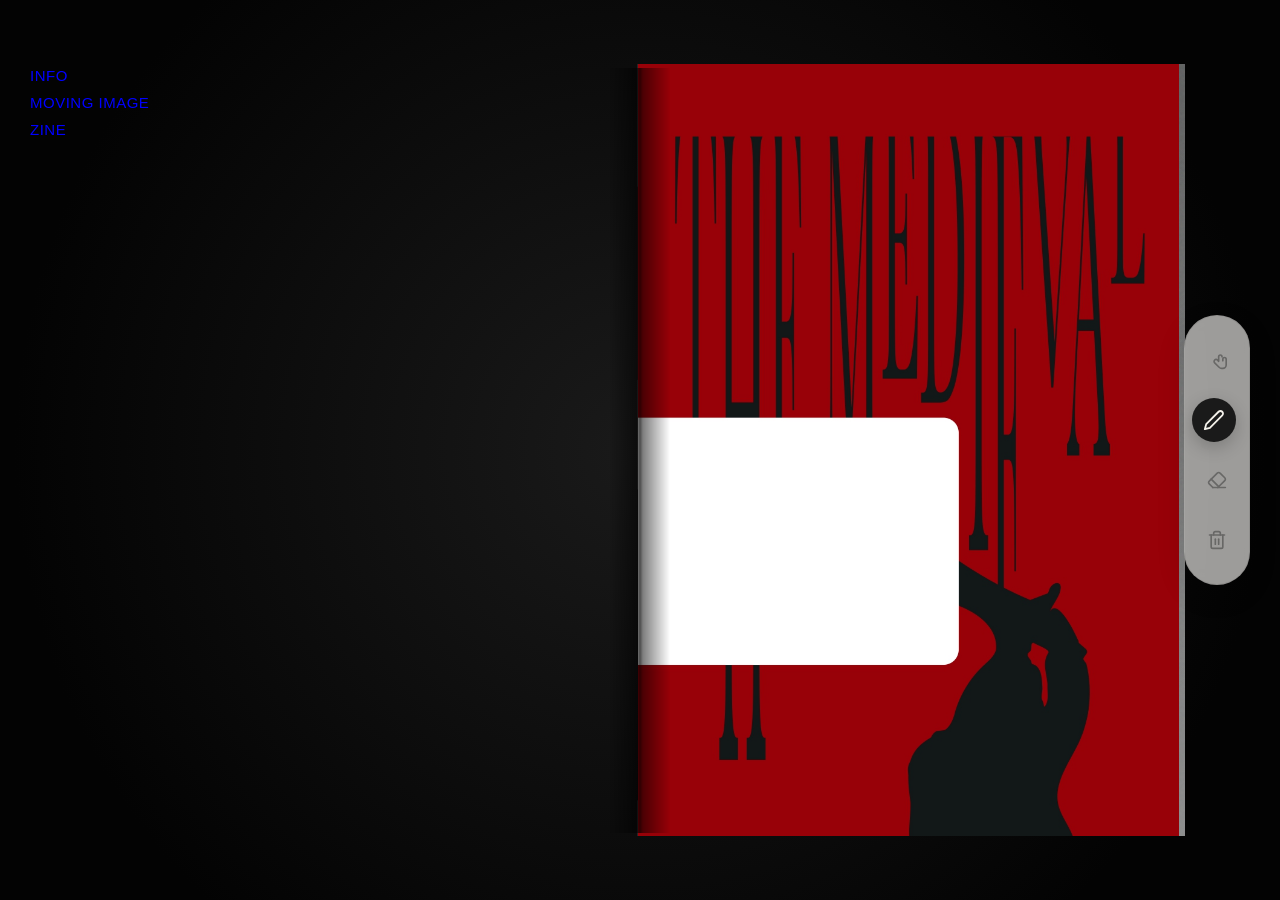
==== index.html @ 588c61d4 "Add files via upload" ====
<!DOCTYPE html>
<html lang="zh-Hant">
<head>
    <meta charset="utf-8" />
    <meta name="viewport" content="width=device-width, initial-scale=1.0" />
    <title>SHIHCHEN HUANG — THE MEDIEVAL ZINE</title>
    <link rel="stylesheet" href="css/reset.css">
    <link rel="stylesheet" href="css/style.css">
    <style>
        /* 左側導航選單 (極簡、細字體、藍底隱藏文字) */
        .side-nav {
            position: fixed; 
            left: 30px; 
            top: 7.5vh; 
            z-index: 10000;
            display: flex; 
            flex-direction: column; 
            gap: 12px; 
            font-family: "Helvetica Neue", Helvetica, Arial, sans-serif;
            font-weight: 400; 
            font-size: 15px; 
            letter-spacing: 0.5px;
        }
        .side-nav a {
            text-decoration: none; 
            color: #0000FF; 
            padding: 0; 
            line-height: 1; 
            align-self: flex-start; 
            transition: none; 
        }
        .side-nav a:hover {
            background-color: #0000FF; 
            color: #0000FF; 
        }

        /* 終極白邊修復與實體圖層 */
        .page { background-color: transparent !important; box-shadow: none !important; }
        .base-img, .tracing-wrapper { width: 100.8%; height: 100.8%; top: -0.4%; left: -0.4%; object-fit: cover; }
        .page-canvas { position: absolute; top: 0; left: 0; width: 100%; height: 100%; z-index: 20; pointer-events: none; mix-blend-mode: multiply; }

        /* 右側膠囊工具列 */
        .material-palette {
            position: fixed; right: 30px; top: 50%; transform: translateY(-50%); 
            z-index: 10000; display: flex; flex-direction: column; gap: 20px;
            background: rgba(240, 238, 235, 0.65); padding: 24px 12px; 
            border-radius: 50px; backdrop-filter: blur(12px); -webkit-backdrop-filter: blur(12px);
            border: 1px solid rgba(0, 0, 0, 0.08); box-shadow: 0 10px 30px rgba(0,0,0,0.1);
        }
        .material-btn {
            width: 40px; height: 40px; cursor: pointer; border-radius: 50%;
            display: flex; align-items: center; justify-content: center;
            transition: all 0.3s cubic-bezier(0.25, 1, 0.3, 1); opacity: 0.4;
        }
        .material-btn svg { width: 20px; height: 20px; fill: none; stroke: #1a1a1a; stroke-width: 2; stroke-linecap: round; stroke-linejoin: round; }
        .material-btn:hover { transform: translateX(-3px) scale(1.1); opacity: 0.8; background: rgba(255,255,255,0.5); }
        .material-btn.active { opacity: 1; background: #1a1a1a; transform: translateX(-3px) scale(1.1); box-shadow: 0 5px 15px rgba(0,0,0,0.2); }
        .material-btn.active svg { stroke: #f4f1ea; }
        .material-btn.trash:hover { background: #d9453b; opacity: 1; }
        .material-btn.trash:hover svg { stroke: #fff; }

        /* 手機版自適應 */
        @media (max-width: 800px) {
            .book { width: 95vw; height: auto; max-height: 70vh; } 
            .side-nav { top: 15px; left: 15px; font-size: 14px; gap: 8px; }
            .material-palette {
                right: 50%; top: auto; bottom: 20px; transform: translateX(50%);
                flex-direction: row; padding: 12px 24px; gap: 15px;
            }
            .material-btn:hover, .material-btn.active { transform: translateY(-3px) scale(1.1); }
        }
    </style>
</head>
<body>

    <!-- 導覽列：正式的藝術家分類學 -->
    <nav class="side-nav">
        <a href="info.html">INFO</a>
        <a href="moving-image.html">MOVING IMAGE</a>
        <a href="index.html">ZINE</a>
    </nav>

    <!-- 實體書場景 -->
    <div class="book-scene">
        <div class="book" id="zine-book">
            <div class="leaf"><div class="page front"><img src="image/cover.jpg" class="base-img" alt="封面"></div><div class="page back"></div></div>
            <div class="leaf"><div class="page front"><img src="image/page1.jpg" class="base-img" alt="Page 1"></div><div class="page back"><img src="image/page2.jpg" class="base-img" alt="Page 2"><div class="tracing-wrapper bound-left"><div class="tracing-texture"></div><img src="image/page3.png" class="tracing-img" alt="Page 3"><div class="tracing-gloss"></div></div></div></div>
            <div class="leaf"><div class="page front"><img src="image/page5.jpg" class="base-img" alt="Page 5"><div class="tracing-wrapper bound-right"><div class="tracing-texture"></div><img src="image/page4.png" class="tracing-img" alt="Page 4"><div class="tracing-gloss"></div></div></div><div class="page back"><img src="image/page6.jpg" class="base-img" alt="Page 6"></div></div>
            <div class="leaf"><div class="page front"><img src="image/page7.jpg" class="base-img" alt="Page 7"></div><div class="page back"><img src="image/page8.jpg" class="base-img" alt="Page 8"></div></div>
            <div class="leaf"><div class="page front"><img src="image/page9.jpg" class="base-img" alt="Page 9"></div><div class="page back"><img src="image/page10.jpg" class="base-img" alt="Page 10"></div></div>
            <div class="leaf"><div class="page front"><img src="image/page11.jpg" class="base-img" alt="Page 11"></div><div class="page back"><img src="image/page12.jpg" class="base-img" alt="Page 12"></div></div>
            <div class="leaf"><div class="page front"><img src="image/page13.jpg" class="base-img" alt="Page 13"></div><div class="page back"><img src="image/page14.jpg" class="base-img" alt="Page 14"></div></div>
            <div class="leaf"><div class="page front"><img src="image/page15.jpg" class="base-img" alt="Page 15"></div><div class="page back"><img src="image/page16.jpg" class="base-img" alt="Page 16"></div></div>
            <div class="leaf"><div class="page front"><img src="image/page17.jpg" class="base-img" alt="Page 17"></div><div class="page back"><img src="image/page18.jpg" class="base-img" alt="Page 18"></div></div>
            <div class="leaf"><div class="page front"><img src="image/page19.jpg" class="base-img" alt="Page 19"></div><div class="page back"><img src="image/page20.jpg" class="base-img" alt="Page 20"></div></div>
            <div class="leaf"><div class="page front"><img src="image/page21.jpg" class="base-img" alt="Page 21"></div><div class="page back"><img src="image/page22.jpg" class="base-img" alt="Page 22"></div></div>
            <div class="leaf"><div class="page front"><img src="image/page23.jpg" class="base-img" alt="Page 23"></div><div class="page back"><img src="image/page24.jpg" class="base-img" alt="Page 24"></div></div>
            <div class="leaf"><div class="page front"><img src="image/page25.jpg" class="base-img" alt="Page 25"></div><div class="page back"><img src="image/page26.jpg" class="base-img" alt="Page 26"></div></div>
            <div class="leaf"><div class="page front"></div><div class="page back"><img src="image/backcover.jpg" class="base-img" alt="封底"></div></div>
        </div>
    </div>

    <!-- 工具列 -->
    <div class="material-palette">
        <div id="tool-none" class="material-btn" onclick="setZineTool('none')" title="翻閱模式"><svg viewBox="0 0 24 24"><path d="M18 8a2 2 0 1 0-4 0v5.6L12.5 12a2.3 2.3 0 0 0-3.3 0 2.4 2.4 0 0 0 0 3.4l5.3 5.3c.8.8 2 1.3 3.2 1.3H19a4 4 0 0 0 4-4v-7a2 2 0 1 0-4 0v2"/></svg></div>
        <div id="tool-pen" class="material-btn active" onclick="setZineTool('pen')" title="碳粉筆"><svg viewBox="0 0 24 24"><path d="M17 3a2.828 2.828 0 1 1 4 4L7.5 20.5 2 22l1.5-5.5L17 3z"/></svg></div>
        <div id="tool-eraser" class="material-btn" onclick="setZineTool('eraser')" title="橡皮擦"><svg viewBox="0 0 24 24"><path d="m7 21-4.3-4.3c-1-1-1-2.5 0-3.4l9.6-9.6c1-1 2.5-1 3.4 0l5.6 5.6c1 1 1 2.5 0 3.4L13 21"/><path d="M22 21H7"/><path d="m5 11 9 9"/></svg></div>
        <div class="material-btn trash" onclick="clearCanvas()" title="撕除重置"><svg viewBox="0 0 24 24"><path d="M3 6h18"/><path d="M19 6v14c0 1-1 2-2 2H7c-1 0-2-1-2-2V6"/><path d="M8 6V4c0-1 1-2 2-2h4c1 0 2 1 2 2v2"/><line x1="10" y1="11" x2="10" y2="17"/><line x1="14" y1="11" x2="14" y2="17"/></svg></div>
    </div>

    <script>
        document.addEventListener('DOMContentLoaded', () => {
            const leaves = document.querySelectorAll('.leaf');
            let totalLeaves = leaves.length;

            leaves.forEach((leaf, index) => {
                leaf.style.zIndex = totalLeaves - index;
                leaf.addEventListener('click', function(e) {
                    if (window.isDrawingMode) return; 
                    if (this.classList.contains('flipped')) {
                        this.classList.remove('flipped');
                        setTimeout(() => { this.style.zIndex = totalLeaves - index; }, 400); 
                    } else {
                        this.classList.add('flipped');
                        setTimeout(() => { this.style.zIndex = index + 1; }, 400);
                    }
                });
            });

            window.currentTool = 'pen'; 
            window.isDrawingMode = true; 
            let isDrawing = false;
            let lastX = 0, lastY = 0;

            function randomGaussian(mean = 0, stdev = 1) {
                let u = 1 - Math.random(), v = Math.random();
                let z = Math.sqrt(-2.0 * Math.log(u)) * Math.cos(2.0 * Math.PI * v);
                return z * stdev + mean;
            }

            const pages = document.querySelectorAll('.page');
            pages.forEach(page => {
                const canvas = document.createElement('canvas');
                canvas.className = 'page-canvas';
                page.appendChild(canvas);
                const ctx = canvas.getContext('2d');

                const resizeCanvas = () => {
                    canvas.width = page.offsetWidth * 2;
                    canvas.height = page.offsetHeight * 2;
                    ctx.scale(2, 2);
                };
                setTimeout(resizeCanvas, 100);
                window.addEventListener('resize', resizeCanvas);

                canvas.addEventListener('mousedown', (e) => {
                    if (window.currentTool === 'none') return;
                    isDrawing = true; lastX = e.offsetX; lastY = e.offsetY;
                });

                canvas.addEventListener('mousemove', (e) => {
                    if (!isDrawing || window.currentTool === 'none') return;
                    const x = e.offsetX, y = e.offsetY;

                    if (window.currentTool === 'pen') {
                        ctx.globalCompositeOperation = 'source-over';
                        ctx.fillStyle = 'rgba(25, 25, 25, 0.4)'; 
                        const speed = Math.hypot(x - lastX, y - lastY);
                        const particleCount = Math.max(2, 12 - speed * 0.15); 
                        for (let step = 0; step <= 1; step += 0.1) {
                            let lerpX = lastX + (x - lastX) * step; let lerpY = lastY + (y - lastY) * step;
                            for (let i = 0; i < particleCount; i++) {
                                let offsetX = randomGaussian(0, 1.8); let offsetY = randomGaussian(0, 1.8);
                                let pSize = Math.random() * 1.5 + 0.5;
                                ctx.beginPath(); ctx.arc(lerpX + offsetX, lerpY + offsetY, pSize, 0, Math.PI * 2); ctx.fill();
                            }
                        }
                    } else if (window.currentTool === 'eraser') {
                        ctx.globalCompositeOperation = 'destination-out'; ctx.lineWidth = 30; ctx.lineCap = 'round';
                        ctx.beginPath(); ctx.moveTo(lastX, lastY); ctx.lineTo(x, y); ctx.stroke();
                    }
                    lastX = x; lastY = y;
                });

                canvas.addEventListener('mouseup', () => isDrawing = false);
                canvas.addEventListener('mouseleave', () => isDrawing = false);
            });

            window.setZineTool = (tool) => {
                window.currentTool = tool; window.isDrawingMode = (tool !== 'none');
                document.querySelectorAll('.page-canvas').forEach(canvas => { canvas.style.pointerEvents = tool === 'none' ? 'none' : 'auto'; });
                document.body.style.cursor = tool === 'none' ? 'default' : (tool === 'pen' ? 'crosshair' : 'cell');
                document.querySelectorAll('.material-btn').forEach(btn => btn.classList.remove('active'));
                let activeBtn = document.getElementById(`tool-${tool}`);
                if (activeBtn) activeBtn.classList.add('active');
            };

            window.clearCanvas = () => {
                document.querySelectorAll('.page-canvas').forEach(canvas => {
                    const ctx = canvas.getContext('2d'); ctx.clearRect(0, 0, canvas.width, canvas.height);
                });
            };

            setZineTool('pen');
        });
    </script>
</body>
</html>
---- css/style.css ----
/* ==========================================================
   STYLE.CSS - 3D 實體書引擎 & 描圖紙「重力貼合」引擎
   ========================================================== */
@import url('https://fonts.googleapis.com/css2?family=Cormorant+Garamond:ital,wght@0,400;0,600;1,400&display=swap');

:root {
    /* 【重要】圖檔比例 = (單張圖片寬度 * 2) / 單張圖片高度 */
    --spread-ratio: 2000 / 1414; 
}

body {
    background-color: #080808; margin: 0; padding: 0;
    width: 100vw; height: 100vh; overflow: hidden;
    display: flex; justify-content: center; align-items: center;
    background-image: radial-gradient(circle at 50% 50%, #1a1a1a 0%, #030303 80%);
}

.book-scene {
    width: 100vw; height: 100vh; display: flex; 
    justify-content: center; align-items: center; perspective: 3000px;
}

.book { 
    height: 85vh; max-height: 900px; max-width: 95vw;
    aspect-ratio: var(--spread-ratio); 
    position: relative; transform-style: preserve-3d; 
}

.book::after {
    content: ""; position: absolute; top: 0; left: 50%; width: 60px; height: 100%;
    transform: translateX(-50%);
    background: linear-gradient(to right, rgba(0,0,0,0) 0%, rgba(0,0,0,0.5) 45%, rgba(0,0,0,0.7) 50%, rgba(0,0,0,0.5) 55%, rgba(0,0,0,0) 100%);
    pointer-events: none; z-index: 9999;
}

.leaf {
    position: absolute; right: 0; width: 50%; height: 100%;
    transform-style: preserve-3d; transform-origin: left center;
    transition: transform 1.2s cubic-bezier(0.25, 1, 0.3, 1); cursor: pointer;
}
.leaf.flipped { transform: rotateY(-180deg); }

.page {
    position: absolute; width: 100%; height: 100%;
    backface-visibility: hidden; background-color: #fdfcf7; 
    box-shadow: inset 0 0 20px rgba(0,0,0,0.05);
}
.page.front { transform: rotateY(0deg); }
.page.back { transform: rotateY(180deg); }

.page::after {
    content: ""; position: absolute; top: 0; left: 0; width: 100%; height: 100%;
    background: linear-gradient(to right, rgba(0,0,0,0.25) 0%, rgba(0,0,0,0) 15%);
    pointer-events: none; transition: opacity 1s ease; opacity: 0; z-index: 10;
}
.leaf.flipped .page.front::after { opacity: 1; }
.leaf:not(.flipped) .page.back::after { opacity: 1; }

.base-img {
    position: absolute; top: 0; left: 0; width: 100%; height: 100%;
    object-fit: cover; z-index: 1; 
}

/* ==========================================================
   究極物理描圖紙 (Tracing Paper Material Engine)
   ========================================================== */
.tracing-wrapper {
    position: absolute; top: 0; left: 0; width: 100%; height: 100%;
    z-index: 5; pointer-events: none; overflow: hidden;
    
    /* 加入柔和的物理彈性，讓「蓋下去」的動作有緩衝感 */
    transition: transform 0.8s cubic-bezier(0.25, 1, 0.4, 1), filter 0.8s ease;
}

.tracing-texture {
    position: absolute; top: 0; left: 0; width: 100%; height: 100%;
    background-color: rgba(235, 238, 240, 0.25); 
    backdrop-filter: blur(1px) brightness(0.95); 
    -webkit-backdrop-filter: blur(1px) brightness(0.95);
    background-image: url('data:image/svg+xml;utf8,<svg viewBox="0 0 200 200" xmlns="http://www.w3.org/2000/svg"><filter id="noiseFilter"><feTurbulence type="fractalNoise" baseFrequency="0.75" numOctaves="3" stitchTiles="stitch"/></filter><rect width="100%" height="100%" filter="url(%23noiseFilter)" opacity="0.08"/></svg>');
}

.tracing-img {
    position: absolute; top: 0; left: 0; width: 100%; height: 100%; object-fit: cover;
}

.tracing-gloss {
    position: absolute; top: 0; left: 0; width: 100%; height: 100%;
    background: linear-gradient(110deg, rgba(255,255,255,0) 20%, rgba(255,255,255,0.4) 50%, rgba(255,255,255,0) 80%);
    background-size: 250% 100%; mix-blend-mode: overlay;
    transition: background-position 0.8s ease;
}

/* ==========================================================
   重力貼合引擎 (Gravity Cover Animation)
   ========================================================== */

/* ── 裝訂與動畫基礎 ── */
.tracing-wrapper.bound-left {
    right: 0; left: auto; transform-origin: center right;
    animation: gravity-cover-left 8s cubic-bezier(0.4, 0, 0.2, 1) infinite;
}
.tracing-wrapper.bound-right {
    left: 0; right: auto; transform-origin: center left;
    /* 秒數故意設得跟左邊一模一樣，讓它們像翅膀一樣「同時蓋下去」 */
    animation: gravity-cover-right 8s cubic-bezier(0.4, 0, 0.2, 1) infinite;
}

/* ── 觸覺互動：滑鼠移入掀開，移出時重力蓋下 ── */
/* 當滑鼠移到左半頁/右半頁時，暫停自動播放，改為手動掀起 */
.page.back:hover .tracing-wrapper.bound-left,
.page.front:hover .tracing-wrapper.bound-right {
    animation: none; 
}
.page.back:hover .tracing-wrapper.bound-left {
    transform: perspective(1500px) rotateY(-15deg) skewY(1deg);
    filter: drop-shadow(-15px 10px 15px rgba(0,0,0,0.3));
}
.page.front:hover .tracing-wrapper.bound-right {
    transform: perspective(1500px) rotateY(15deg) skewY(-1deg);
    filter: drop-shadow(15px 10px 15px rgba(0,0,0,0.3));
}

/* ── 定義「蓋下去」的自動動畫節奏 ── */
@keyframes gravity-cover-left {
    0%, 15% { 
        /* 初始狀態：被輕輕掀起 */
        transform: perspective(1500px) rotateY(-12deg) skewY(1deg); 
        filter: drop-shadow(-12px 8px 12px rgba(0,0,0,0.25)); 
    }
    40%, 75% { 
        /* 核心動作：完全蓋下、貼平底頁、陰影消失 */
        transform: perspective(1500px) rotateY(0deg) skewY(0deg); 
        filter: drop-shadow(0px 0px 0px rgba(0,0,0,0)); 
    }
    100% { 
        /* 再次掀起 */
        transform: perspective(1500px) rotateY(-12deg) skewY
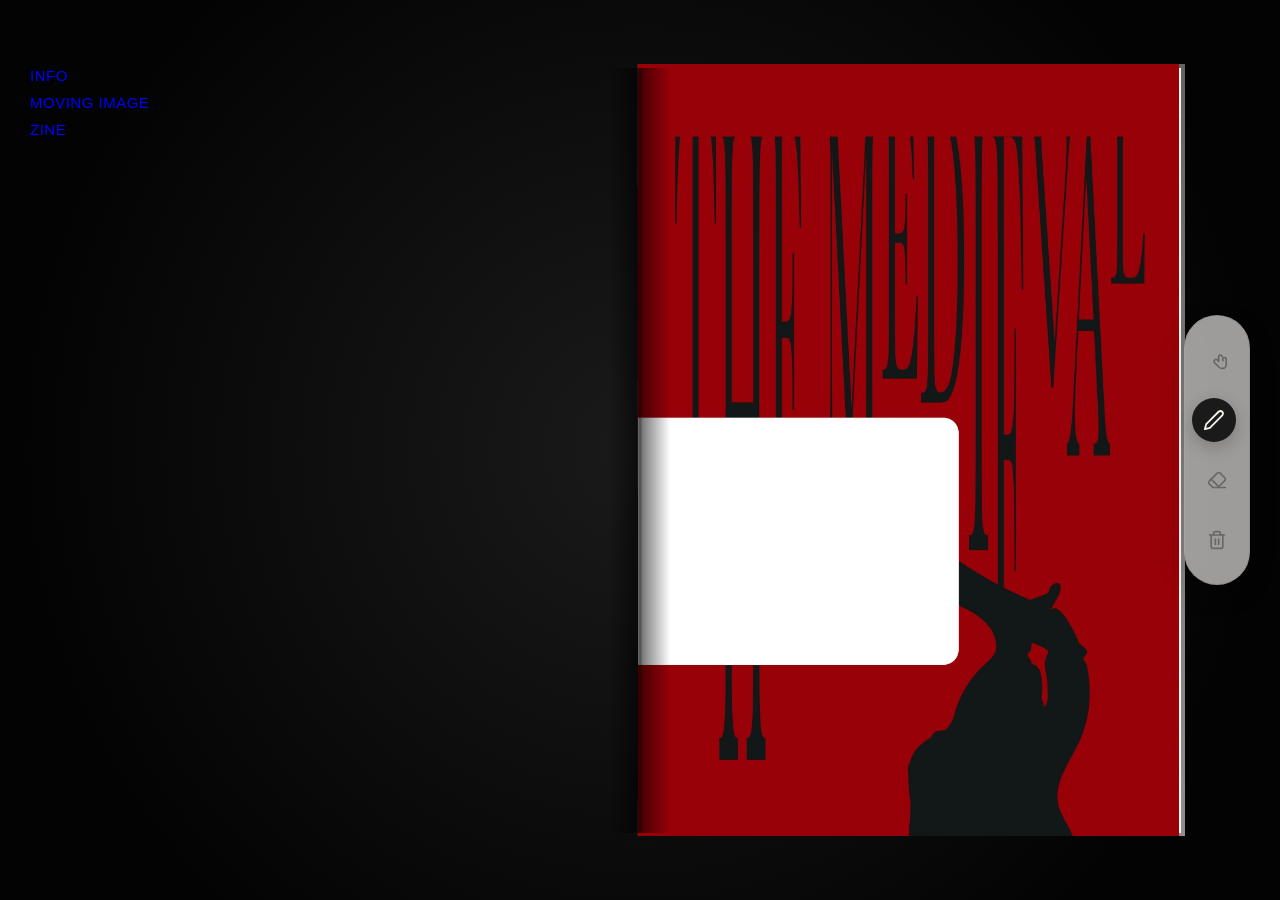
==== commit 0e26852c: "Add blank page styling and update book structure" ====
--- a/index.html
+++ b/index.html
@@ -36,6 +36,9 @@
 
         /* 終極白邊修復與實體圖層 */
         .page { background-color: transparent !important; box-shadow: none !important; }
+        /* 針對那兩頁沒有圖片的內頁，強制補回紙張的米白色與一點點內陰影 */
+        .blank-page { background-color: #fdfcf7 !important; box-shadow: inset 0 0 20px rgba(0,0,0,0.05) !important; }
+
         .base-img, .tracing-wrapper { width: 100.8%; height: 100.8%; top: -0.4%; left: -0.4%; object-fit: cover; }
         .page-canvas { position: absolute; top: 0; left: 0; width: 100%; height: 100%; z-index: 20; pointer-events: none; mix-blend-mode: multiply; }
 
@@ -73,17 +76,15 @@
 </head>
 <body>
 
-    <!-- 導覽列：正式的藝術家分類學 -->
     <nav class="side-nav">
         <a href="info.html">INFO</a>
         <a href="moving-image.html">MOVING IMAGE</a>
         <a href="index.html">ZINE</a>
     </nav>
 
-    <!-- 實體書場景 -->
     <div class="book-scene">
         <div class="book" id="zine-book">
-            <div class="leaf"><div class="page front"><img src="image/cover.jpg" class="base-img" alt="封面"></div><div class="page back"></div></div>
+            <div class="leaf"><div class="page front"><img src="image/cover.jpg" class="base-img" alt="封面"></div><div class="page back blank-page"></div></div>
             <div class="leaf"><div class="page front"><img src="image/page1.jpg" class="base-img" alt="Page 1"></div><div class="page back"><img src="image/page2.jpg" class="base-img" alt="Page 2"><div class="tracing-wrapper bound-left"><div class="tracing-texture"></div><img src="image/page3.png" class="tracing-img" alt="Page 3"><div class="tracing-gloss"></div></div></div></div>
             <div class="leaf"><div class="page front"><img src="image/page5.jpg" class="base-img" alt="Page 5"><div class="tracing-wrapper bound-right"><div class="tracing-texture"></div><img src="image/page4.png" class="tracing-img" alt="Page 4"><div class="tracing-gloss"></div></div></div><div class="page back"><img src="image/page6.jpg" class="base-img" alt="Page 6"></div></div>
             <div class="leaf"><div class="page front"><img src="image/page7.jpg" class="base-img" alt="Page 7"></div><div class="page back"><img src="image/page8.jpg" class="base-img" alt="Page 8"></div></div>
@@ -96,11 +97,10 @@
             <div class="leaf"><div class="page front"><img src="image/page21.jpg" class="base-img" alt="Page 21"></div><div class="page back"><img src="image/page22.jpg" class="base-img" alt="Page 22"></div></div>
             <div class="leaf"><div class="page front"><img src="image/page23.jpg" class="base-img" alt="Page 23"></div><div class="page back"><img src="image/page24.jpg" class="base-img" alt="Page 24"></div></div>
             <div class="leaf"><div class="page front"><img src="image/page25.jpg" class="base-img" alt="Page 25"></div><div class="page back"><img src="image/page26.jpg" class="base-img" alt="Page 26"></div></div>
-            <div class="leaf"><div class="page front"></div><div class="page back"><img src="image/backcover.jpg" class="base-img" alt="封底"></div></div>
+            <div class="leaf"><div class="page front blank-page"></div><div class="page back"><img src="image/backcover.jpg" class="base-img" alt="封底"></div></div>
         </div>
     </div>
 
-    <!-- 工具列 -->
     <div class="material-palette">
         <div id="tool-none" class="material-btn" onclick="setZineTool('none')" title="翻閱模式"><svg viewBox="0 0 24 24"><path d="M18 8a2 2 0 1 0-4 0v5.6L12.5 12a2.3 2.3 0 0 0-3.3 0 2.4 2.4 0 0 0 0 3.4l5.3 5.3c.8.8 2 1.3 3.2 1.3H19a4 4 0 0 0 4-4v-7a2 2 0 1 0-4 0v2"/></svg></div>
         <div id="tool-pen" class="material-btn active" onclick="setZineTool('pen')" title="碳粉筆"><svg viewBox="0 0 24 24"><path d="M17 3a2.828 2.828 0 1 1 4 4L7.5 20.5 2 22l1.5-5.5L17 3z"/></svg></div>
@@ -205,4 +205,4 @@
         });
     </script>
 </body>
-</html>+</html>
